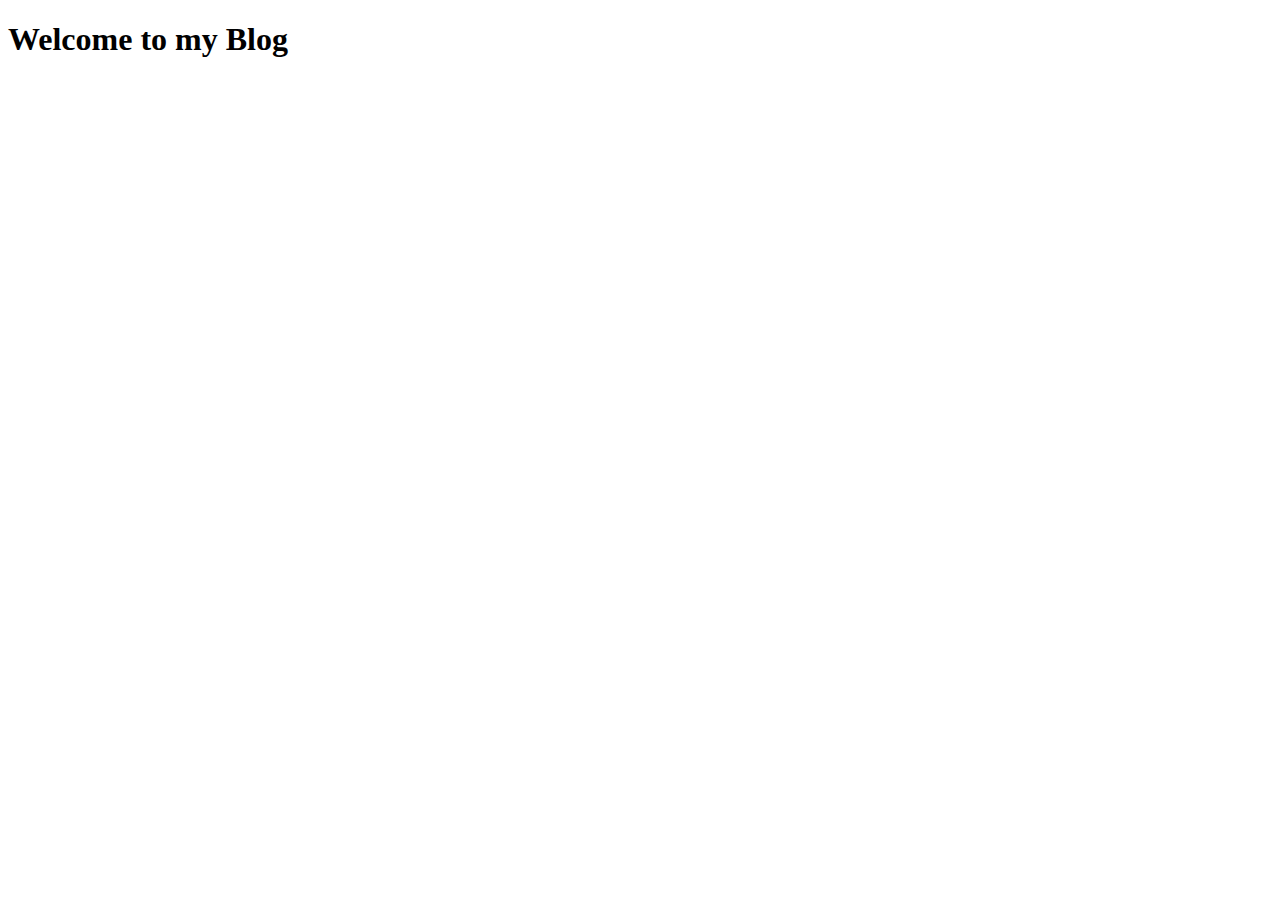
==== index.html @ 9d3f83e1 "Initial Commit" ====
<!DOCTYPE html>
<html lang="en">
<head>
    <meta charset="UTF-8">
    <meta name="viewport" content="width=device-width, initial-scale=1.0">
    <meta http-equiv="X-UA-Compatible" content="ie=edge">
    <title>KeithalliveS</title>
</head>
<body>
    <h1>Welcome to my Blog</h1>
</body>
</html>
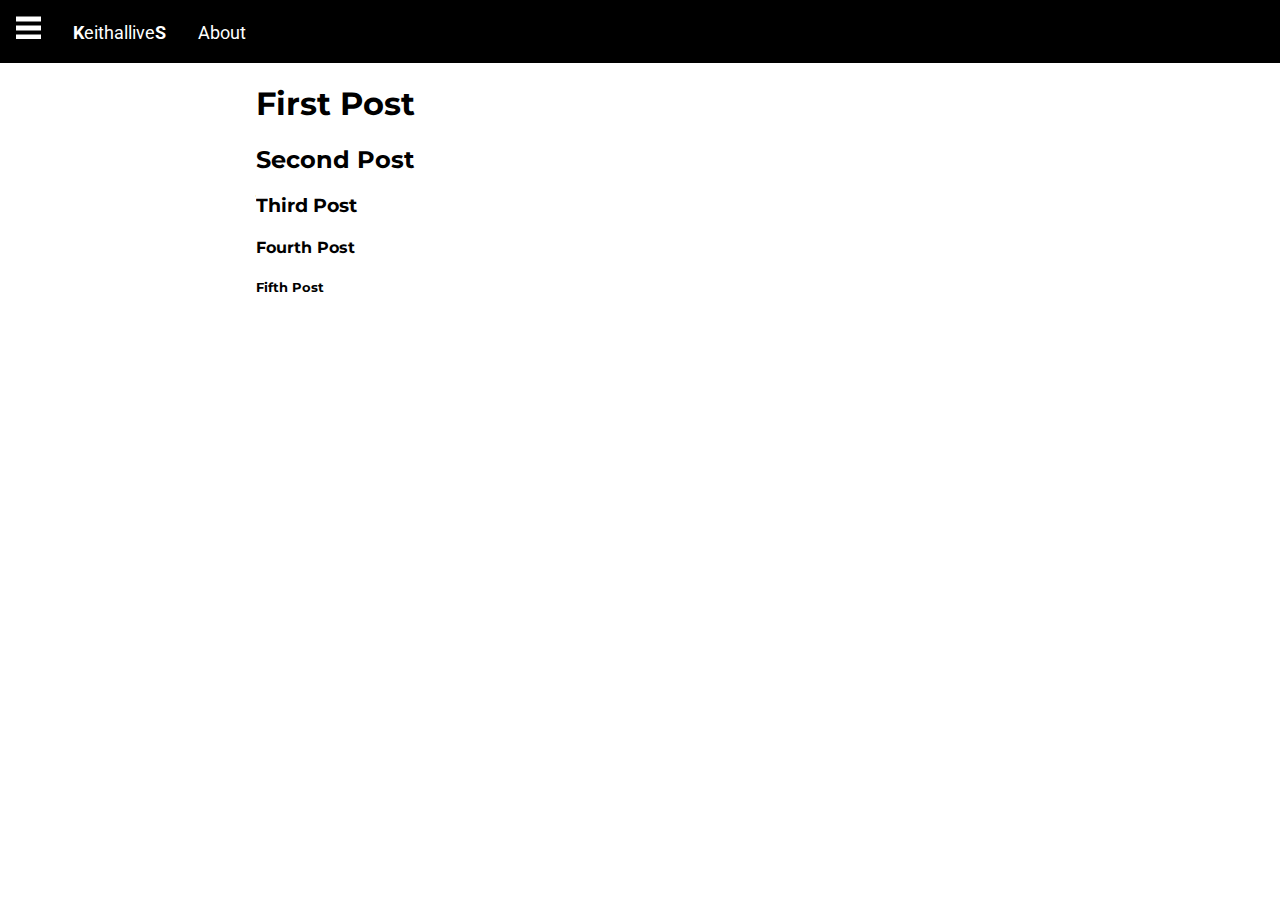
==== commit 66d18cfb: "Done with the Side Menu;" ====
--- a/index.html
+++ b/index.html
@@ -1,12 +1,47 @@
 <!DOCTYPE html>
 <html lang="en">
-<head>
-    <meta charset="UTF-8">
-    <meta name="viewport" content="width=device-width, initial-scale=1.0">
-    <meta http-equiv="X-UA-Compatible" content="ie=edge">
-    <title>KeithalliveS</title>
-</head>
-<body>
-    <h1>Welcome to my Blog</h1>
-</body>
-</html>+  <head>
+    <meta charset="UTF-8" />
+    <meta name="viewport" content="width=device-width, initial-scale=1.0" />
+    <meta http-equiv="X-UA-Compatible" content="ie=edge" />
+    <link rel="stylesheet" href="css/style.css" />
+    <title>Home | KS</title>
+  </head>
+  <body>
+    <nav class="navbar">
+      <span class="open-slide">
+        <a href="#" onclick="openSideMenu()">
+          <svg width="25" height="25">
+            <path d="M0, 5 30,5" stroke="#fff" stroke-width="5" />
+            <path d="M0, 14 30,14" stroke="#fff" stroke-width="5" />
+            <path d="M0, 23 30,23" stroke="#fff" stroke-width="5" />
+          </svg>
+        </a>
+      </span>
+      <div class="navbar-brand">
+        <a href="#"><strong>K</strong>eithallive<strong>S</strong></a>
+      </div>
+      <ul class="navbar-nav">
+        <li><a href="/about.html">About</a></li>
+      </ul>
+    </nav>
+
+    <div id="side-menu" class="side-nav">
+      <a href="#" class="btn-close" onclick="closeSideMenu()">&times;</a>
+      <a href="#">Home</a>
+      <a href="#">Books</a>
+      <a href="/about.html">About</a>
+    </div>
+
+    <!-- Main Section -->
+    <main id="main" class="container">
+      <h1>First Post</h1>
+      <h2>Second Post</h2>
+      <h3>Third Post</h3>
+      <h4>Fourth Post</h4>
+      <h5>Fifth Post</h5>
+    </main>
+
+    <script src="js/main.js"></script>
+  </body>
+</html>
--- a/css/style.css
+++ b/css/style.css
@@ -0,0 +1,139 @@
+/* Fonts */
+/* font-family: 'Montserrat', sans-serif;
+font-family: 'Roboto', sans-serif; */
+@import url("https://fonts.googleapis.com/css?family=Montserrat|Roboto");
+
+html,
+body {
+  margin: 0;
+  padding: 0;
+}
+
+body {
+  font-family: "Montserrat", sans-serif;
+}
+
+.container {
+  max-width: 60%;
+  margin: auto;
+}
+
+/* Navbar */
+.navbar {
+  font-family: "Roboto", sans-serif;
+  background-color: #000;
+  overflow: hidden;
+  height: 63px;
+}
+
+.navbar-brand {
+  margin: 8px 0 0 0;
+}
+
+.navbar a {
+  float: left;
+  display: block;
+  color: #fff;
+  text-align: center;
+  padding: 14px 16px;
+  text-decoration: none;
+  font-size: 18px;
+}
+
+.navbar ul {
+  margin: 8px 0 0 0;
+  list-style: none;
+}
+
+.navbar-nav a:hover {
+  background-color: #ddd;
+  color: #000;
+}
+
+.side-nav {
+  font-family: "Roboto", sans-serif;
+  height: 100%;
+  width: 0;
+  position: fixed;
+  z-index: 1;
+  top: 0;
+  left: 0;
+  background-color: #000;
+  opacity: 0.8;
+  overflow-x: hidden;
+  padding-top: 60px;
+  transition: 0.5s;
+}
+
+.side-nav a {
+  padding: 10px 10px 10px 30px;
+  text-decoration: none;
+  font-size: 22px;
+  color: #fff;
+  display: block;
+  transition: 0.3s;
+}
+
+.side-nav a:hover {
+  color: #ddd;
+}
+
+.side-nav .btn-close {
+  position: absolute;
+  top: 0;
+  right: 22px;
+  font-size: 36px;
+  margin-left: 50px;
+}
+
+/* About Section */
+img.headshot {
+  display: block;
+  margin-left: auto;
+  margin-right: auto;
+  max-height: 250px;
+  width: auto;
+  border-radius: 50%;
+  margin-top: 2.5rem;
+}
+
+#about {
+  min-height: 100vh;
+  line-height: 1.8;
+}
+
+#about h1 {
+  font-family: "Roboto", sans-serif;
+  font-size: 2rem;
+  letter-spacing: 0.2rem;
+  margin-top: 5rem;
+}
+
+#about p {
+  font-size: 1.2rem;
+}
+
+/* Footer */
+#main-footer {
+  font-family: "Roboto", sans-serif;
+  font-size: 1rem;
+  text-align: center;
+  color: #fff;
+  background-color: #000;
+  padding: 1rem 0;
+  margin-top: 5rem;
+}
+
+/* Media Queries */
+@media (max-width: 568px) {
+}
+
+/* Mobile */
+@media (max-width: 400px) {
+  .navbar-nav {
+    display: none;
+  }
+  .open-slide {
+    float: right;
+  }
+}
